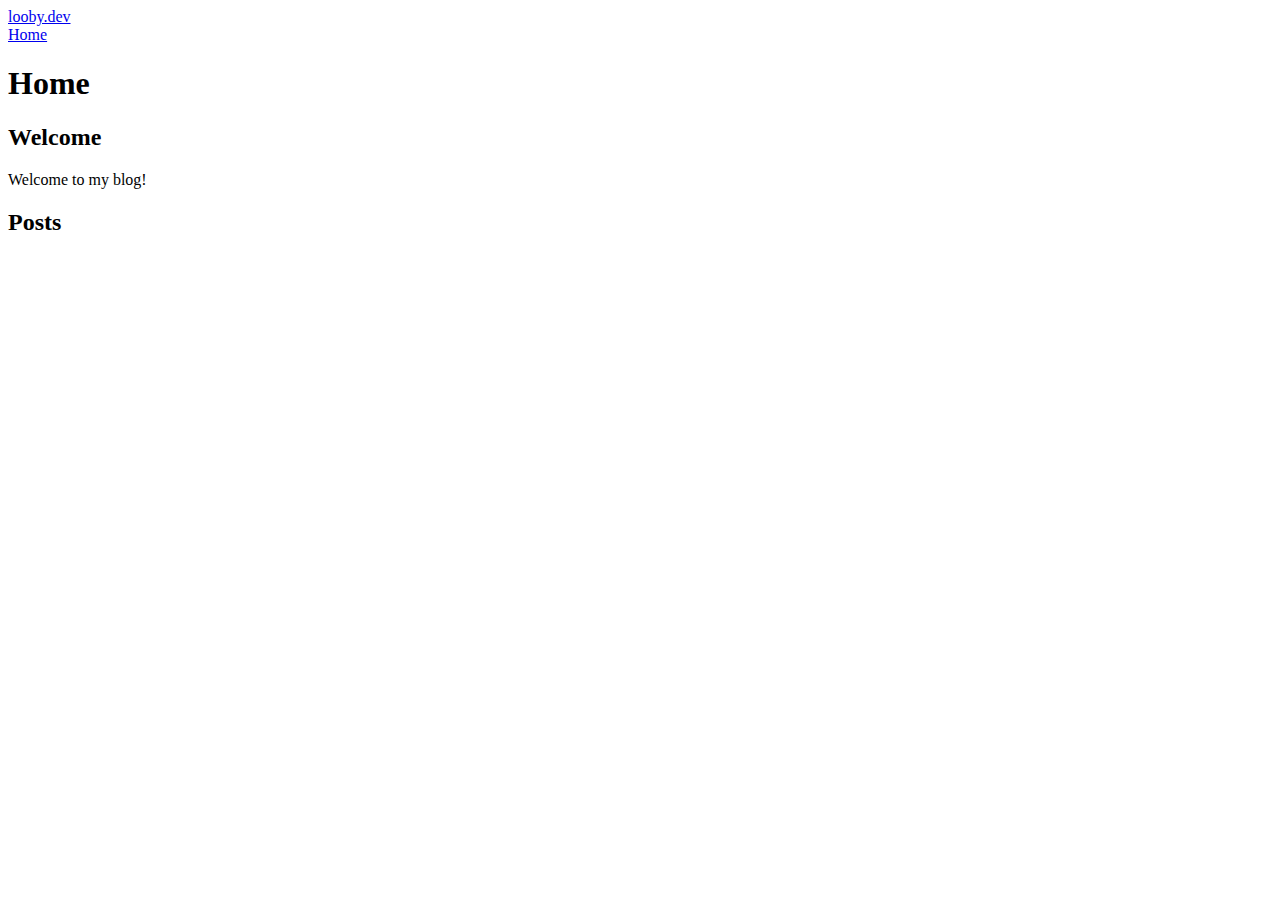
==== docs/index.html @ 05337d8d "Replace generic "My Blog" fillers" ====
<!doctype html>
<html lang="en">
    <head>
        <meta charset="utf-8">
        <meta http-equiv="x-ua-compatible" content="ie=edge">
        <meta name="viewport" content="width=device-width, initial-scale=1">
        <title>looby.dev - Home</title>
        <link rel="stylesheet" href="./css/default.css" />
    </head>
    <body>
        <header>
            <div class="logo">
                <a href="./">looby.dev</a>
            </div>
            <nav>
                <a href="./">Home</a>
            </nav>
        </header>

        <main role="main">
            <h1>Home</h1>
            <h2>Welcome</h2>

<p>Welcome to my blog!</p>

<h2>Posts</h2>
<ul>
    
</ul>


        </main>
        <footer>
        </footer>
    </body>
</html>
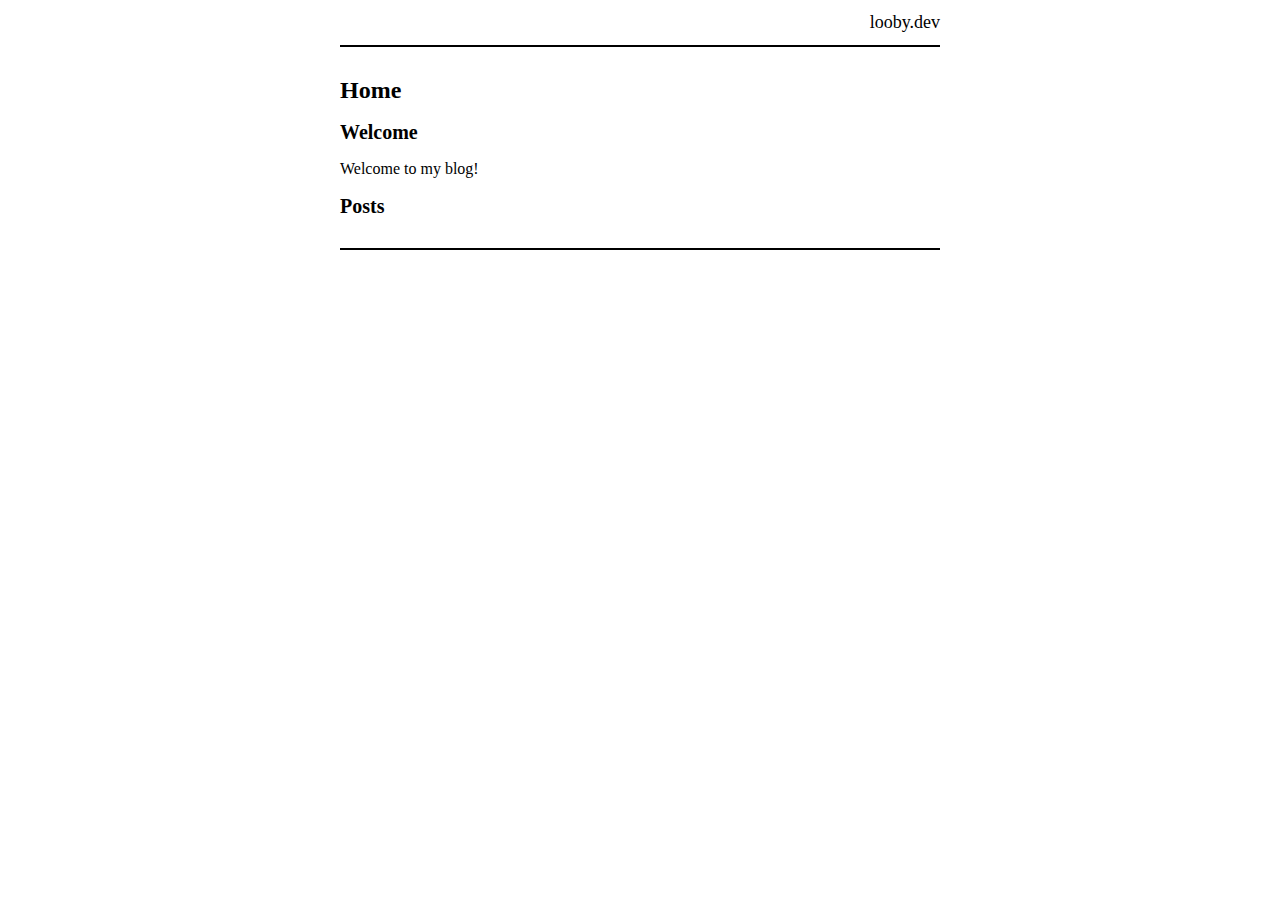
==== commit 6d5112e8: "Remove "Home" nav link. Just use the url" ====
--- a/docs/index.html
+++ b/docs/index.html
@@ -6,14 +6,16 @@
         <meta name="viewport" content="width=device-width, initial-scale=1">
         <title>looby.dev - Home</title>
         <link rel="stylesheet" href="./css/default.css" />
+        <link rel="stylesheet" href="./css/syntax.css" />
+        <link rel="apple-touch-icon" sizes="180x180" href="./apple-touch-icon.png">
+        <link rel="icon" type="image/png" sizes="32x32" href="./favicon-32x32.png">
+        <link rel="icon" type="image/png" sizes="16x16" href="./favicon-16x16.png">
+        <link rel="manifest" href="./site.webmanifest">
     </head>
     <body>
         <header>
-            <div class="logo">
+            <nav>
                 <a href="./">looby.dev</a>
-            </div>
-            <nav>
-                <a href="./">Home</a>
             </nav>
         </header>
 
--- a/docs/css/default.css
+++ b/docs/css/default.css
@@ -0,0 +1 @@
+html{font-size:62.5%}body{font-size:1.6rem;color:#000}header{border-bottom:0.2rem solid #000}nav{text-align:right}nav a{font-size:1.8rem;color:black;text-decoration:none}footer{margin-top:3rem;padding:1.2rem 0;border-top:0.2rem solid #000;font-size:1.2rem;color:#555}h1{font-size:2.4rem}h2{font-size:2rem}article .header{font-size:1.4rem;font-style:italic;color:#555}.logo a{font-weight:bold;color:#000;text-decoration:none}@media (max-width:319px){body{width:90%;margin:0;padding:0 5%}header{margin:4.2rem 0}nav{margin:0 auto 3rem;text-align:center}footer{text-align:center}.logo{text-align:center;margin:1rem auto 3rem}.logo a{font-size:2.4rem}nav a{display:block;line-height:1.6}}@media (min-width:320px){body{width:90%;margin:0;padding:0 5%}header{margin:4.2rem 0}nav{margin:0 auto 3rem;text-align:center}footer{text-align:center}.logo{text-align:center;margin:1rem auto 3rem}.logo a{font-size:2.4rem}nav a{display:inline;margin:0 0.6rem}}@media (min-width:640px){body{width:60rem;margin:0 auto;padding:0}header{margin:0 0 3rem;padding:1.2rem 0}nav{margin:0;text-align:right}nav a{margin:0 0 0 1.2rem;display:inline}footer{text-align:right}.logo{margin:0;text-align:left}.logo a{float:left;font-size:1.8rem}}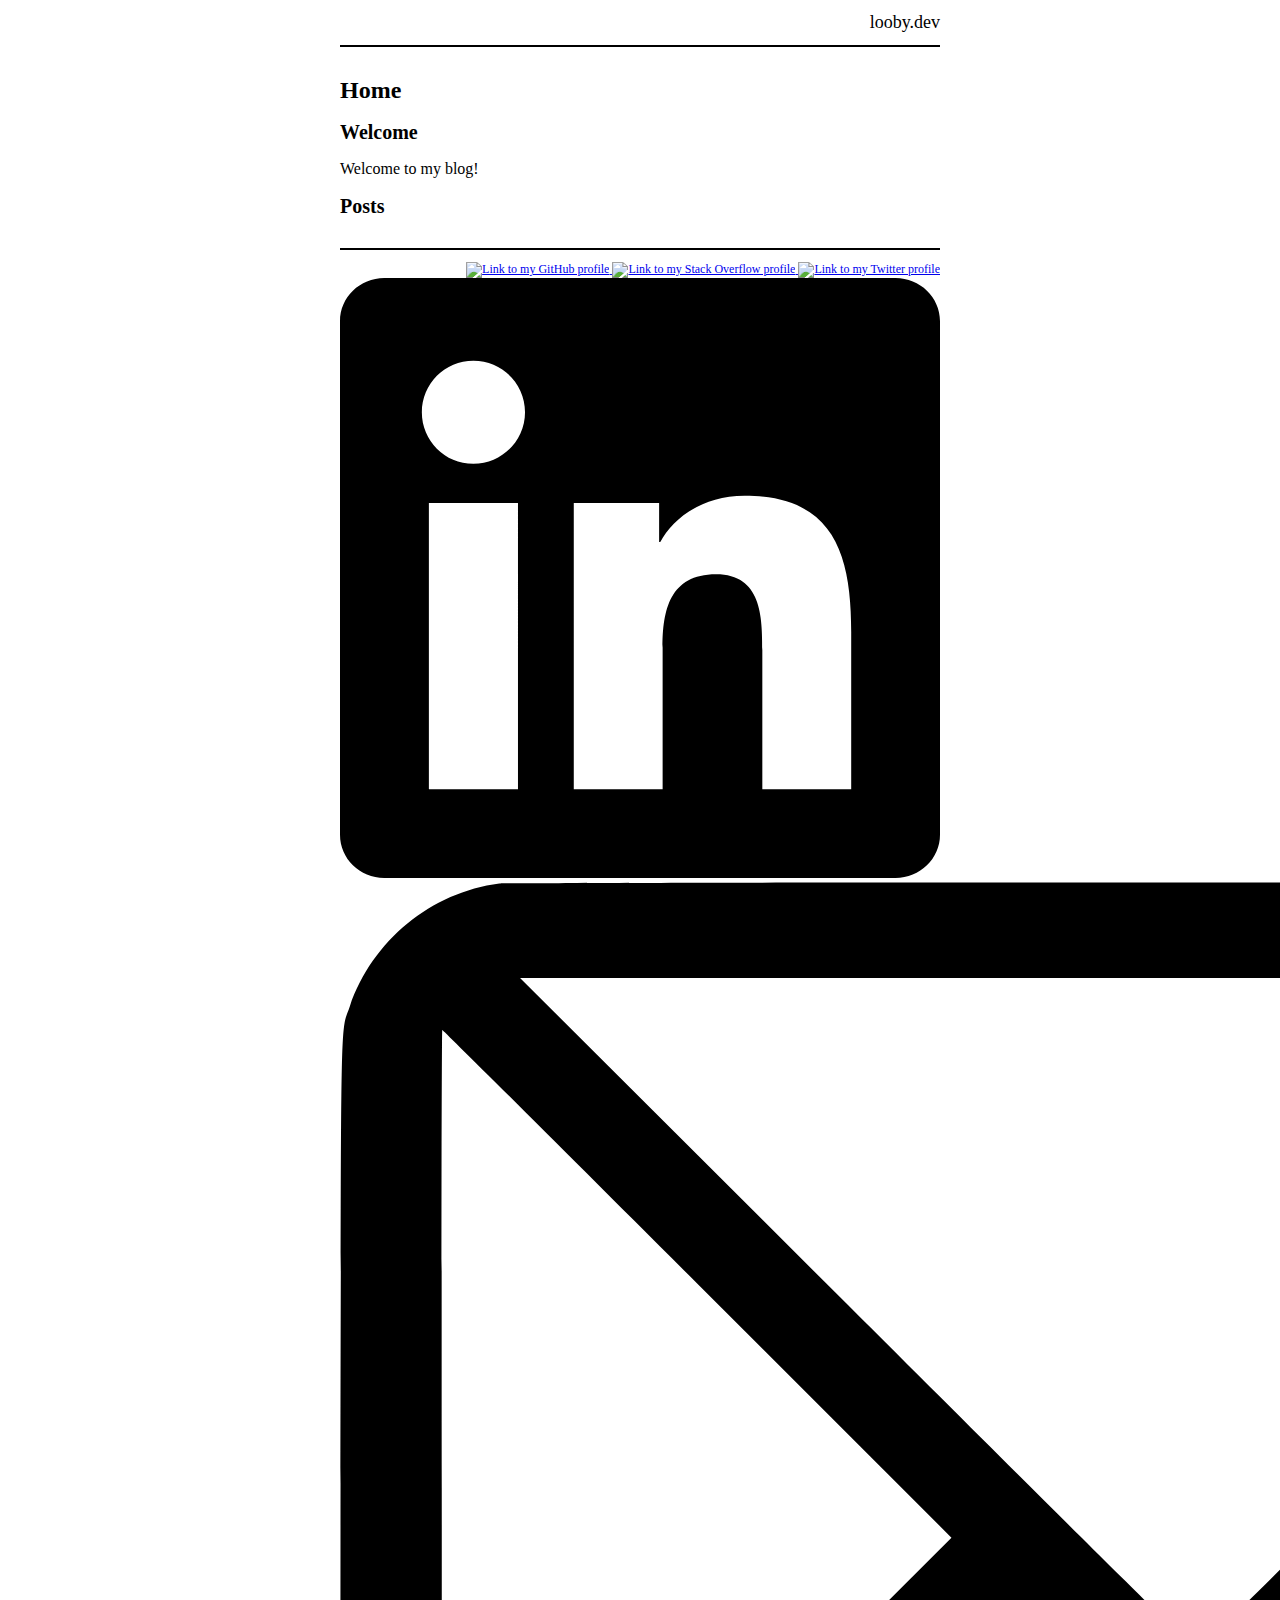
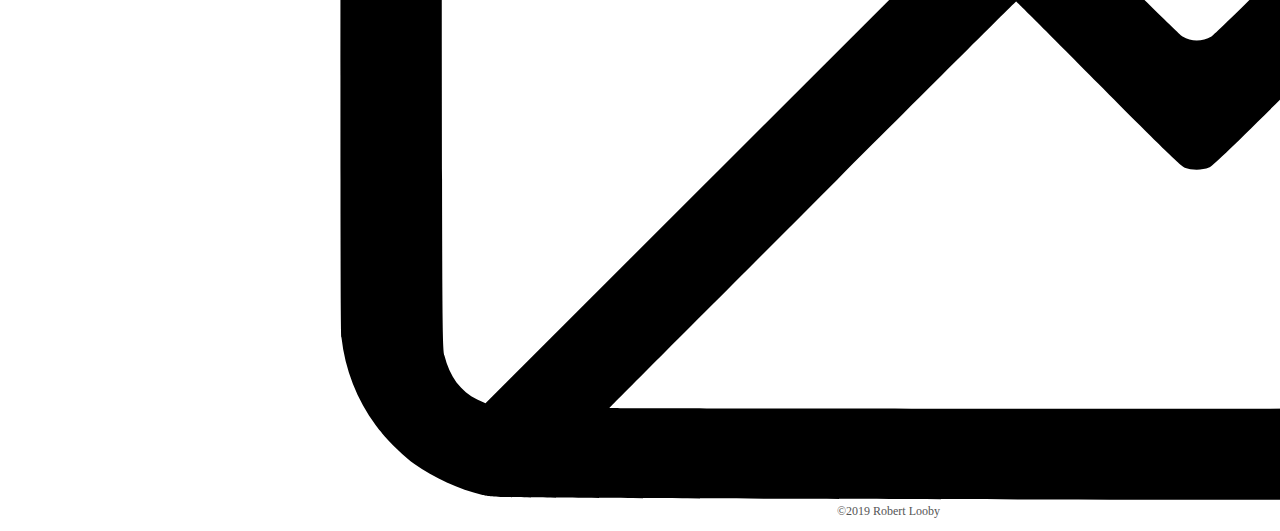
==== commit 471b281e: "Add LinkedIn and email links" ====
--- a/docs/index.html
+++ b/docs/index.html
@@ -33,6 +33,26 @@
 
         </main>
         <footer>
+          <div>
+            <a href="https://github.com/robertjlooby">
+              <img src="./images/github.svg" alt="Link to my GitHub profile">
+            </a>
+            <a href="https://stackoverflow.com/users/2140872/robertjlooby">
+              <img src="./images/stackoverflow.svg" alt="Link to my Stack Overflow profile">
+            </a>
+            <a href="https://twitter.com/robertjlooby">
+              <img src="./images/twitter.svg" alt="Link to my Twitter profile">
+            </a>
+            <a href="https://www.linkedin.com/in/robertjlooby">
+              <img src="./images/linkedin.svg" alt="Link to my LinkedIn profile">
+            </a>
+            <a href="mailto:rob@looby.dev">
+              <img src="./images/email.svg" alt="Send me an email">
+            </a>
+          </div>
+          <div>
+            ©2019 Robert Looby
+          </div>
         </footer>
     </body>
 </html>
